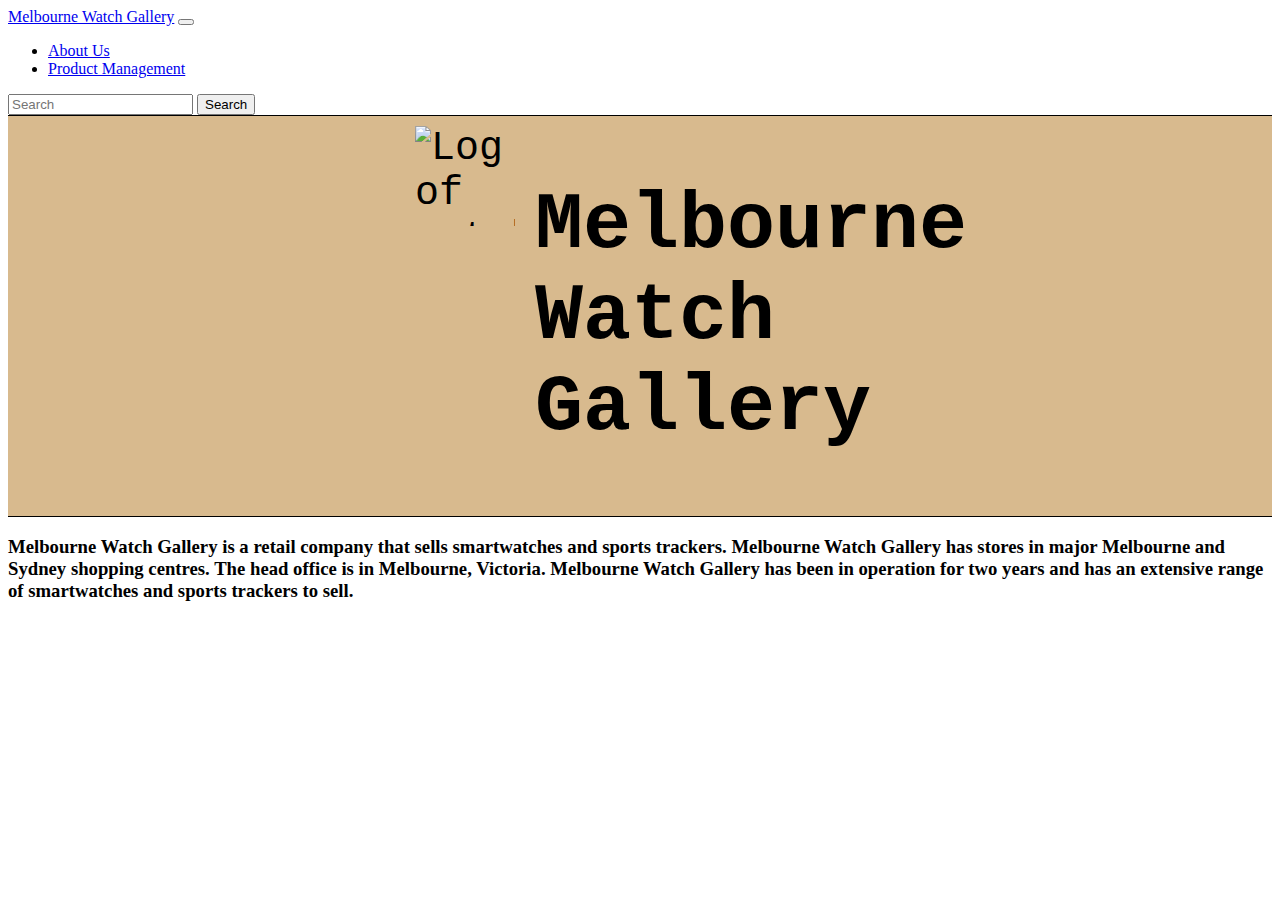
==== html/about.html @ 64ff404d "Add files via upload" ====
<!DOCTYPE html>
<html lang="en">
  <head>
    <meta charset="UTF-8" />
    <meta http-equiv="X-UA-Compatible" content="IE=edge" />
    <meta name="viewport" content="width=device-width, initial-scale=1.0" />
    <link
      href="https://cdn.jsdelivr.net/npm/bootstrap@5.3.1/dist/css/bootstrap.min.css"
      rel="stylesheet"
      integrity="sha384-4bw+/aepP/YC94hEpVNVgiZdgIC5+VKNBQNGCHeKRQN+PtmoHDEXuppvnDJzQIu9"
      crossorigin="anonymous"
    />
    <script
      src="https://cdn.jsdelivr.net/npm/bootstrap@5.3.1/dist/js/bootstrap.bundle.min.js"
      integrity="sha384-HwwvtgBNo3bZJJLYd8oVXjrBZt8cqVSpeBNS5n7C8IVInixGAoxmnlMuBnhbgrkm"
      crossorigin="anonymous"
    ></script>
    <link rel="stylesheet" href="/css/main.css" />
    <title>Melbourne Watch Gallery</title>
  </head>
  <body>
    <!-- Navigation bar -->
    <nav class="navbar navbar-expand-lg bg-body-tertiary navbar-light bg-light">
      <div class="container-fluid">
        <a class="navbar-brand" href="../index.html">Melbourne Watch Gallery</a>
        <button
          class="navbar-toggler"
          type="button"
          data-bs-toggle="collapse"
          data-bs-target="#navbarSupportedContent"
          aria-controls="navbarSupportedContent"
          aria-expanded="false"
          aria-label="Toggle navigation"
        >
          <span class="navbar-toggler-icon"></span>
        </button>
        <div class="collapse navbar-collapse" id="navbarSupportedContent">
          <ul class="navbar-nav me-auto mb-2 mb-lg-0">
            <li class="nav-item">
              <a class="nav-link" href="about.html">About Us</a>
            </li>
            <li class="nav-item">
              <a class="nav-link" href="management.html">Product Management</a>
            </li>
          </ul>
          <form class="d-flex" role="search">
            <input
              class="form-control me-2"
              type="search"
              placeholder="Search"
              aria-label="Search"
            />
            <button class="btn btn-outline-success" type="submit">
              Search
            </button>
          </form>
        </div>
      </div>
    </nav>

    <!-- Header -->
    <div class="header">
      <img
        class="logo"
        src="https://ecs.gbca.edu.au/moodle/images/logo.jpg"
        alt="Log of watch"
      />
      <h1>Melbourne Watch Gallery</h1>
    </div>

    <div class="m-5">
      <h3>
        Melbourne Watch Gallery is a retail company that sells smartwatches and
        sports trackers. Melbourne Watch Gallery has stores in major Melbourne
        and Sydney shopping centres. The head office is in Melbourne, Victoria.
        Melbourne Watch Gallery has been in operation for two years and has an
        extensive range of smartwatches and sports trackers to sell.
      </h3>
    </div>
  </body>
</html>
---- css/main.css ----
.main_container {
  display: grid;
  grid-template-columns: 1fr 350px;
  margin: 20px 0;
}

.header {
  display: grid;
  grid-template-columns: 120px 330px;
  justify-content: center;
  padding: 10px 0;
  border-top: 1px solid;
  border-bottom: 1px solid;
  font-family: "Courier New", Courier, monospace;
  font-size: 2.5rem;
  background-color: #d8ba8e;
}

.logo {
  width: 100px;
  height: 100px;
}

@media screen and (max-width: 1000px) {
  .main_container {
    grid-template-columns: 1fr;
  }
}

.czstitletyle {
  height: 60px;
}

.justify-space {
  /* justify-content: space-around; */
  justify-content: space-between;
}

/* .addtocart {
  color: aliceblue;
  background-color: #4da0b7;
} */

.addtocart {
  --bs-btn-color: #fff;
  --bs-btn-bg: #4da0b7;
  --bs-btn-border-color: #4da0b7;
  --bs-btn-hover-color: #fff;
  --bs-btn-hover-bg: #4a99b0;
  --bs-btn-hover-border-color: #4a99b0;
  --bs-btn-focus-shadow-rgb: 49, 132, 253;
  --bs-btn-active-color: #fff;
  --bs-btn-active-bg: #4a99b0;
  --bs-btn-active-border-color: #4a99b0;
  --bs-btn-active-shadow: inset 0 3px 5px rgba(0, 0, 0, 0.125);
  --bs-btn-disabled-color: #fff;
  --bs-btn-disabled-bg: #4da0b7;
  --bs-btn-disabled-border-color: #4da0b7;
  width: 70%;
}

/* .container {
  display: grid;
  display: flex;
  grid-template-columns: 1fr 1fr;
} */

/* .productlist {
  display: grid;
  grid-template-columns: 1fr 1fr 1fr;
  background-color: green;
  gap: 10px;
} */

/* .listitems {
  border: 1px solid grey;
} */

/* .pricetitle {
  width: 80%;
  height: 20%;
} */

/* .imgItem {
   width: 330px;
  height: 345px; 

  width: 60%;
  height: 75%;
} */

/* .container {
  display: flex;
} */
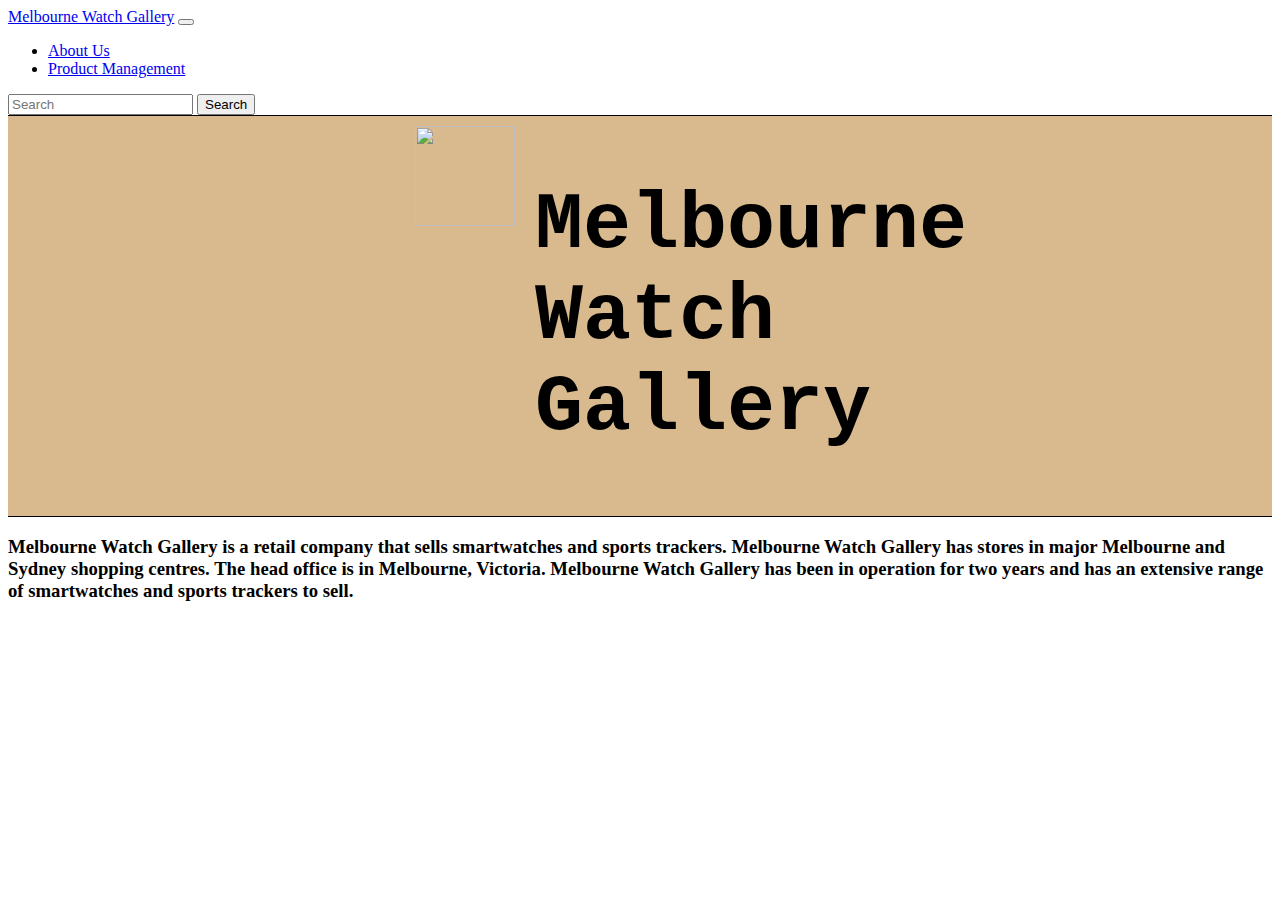
==== commit 960d983a: "Add some new pages or features" ====
--- a/html/about.html
+++ b/html/about.html
@@ -15,7 +15,7 @@
       integrity="sha384-HwwvtgBNo3bZJJLYd8oVXjrBZt8cqVSpeBNS5n7C8IVInixGAoxmnlMuBnhbgrkm"
       crossorigin="anonymous"
     ></script>
-    <link rel="stylesheet" href="/css/main.css" />
+    <link rel="stylesheet" href="../css/main.css" />
     <title>Melbourne Watch Gallery</title>
   </head>
   <body>
@@ -37,10 +37,12 @@
         <div class="collapse navbar-collapse" id="navbarSupportedContent">
           <ul class="navbar-nav me-auto mb-2 mb-lg-0">
             <li class="nav-item">
-              <a class="nav-link" href="about.html">About Us</a>
+              <a class="nav-link" href="./about.html">About Us</a>
             </li>
             <li class="nav-item">
-              <a class="nav-link" href="management.html">Product Management</a>
+              <a class="nav-link" href="./management.html"
+                >Product Management</a
+              >
             </li>
           </ul>
           <form class="d-flex" role="search">
@@ -63,7 +65,7 @@
       <img
         class="logo"
         src="https://ecs.gbca.edu.au/moodle/images/logo.jpg"
-        alt="Log of watch"
+        alt=""
       />
       <h1>Melbourne Watch Gallery</h1>
     </div>
--- a/css/main.css
+++ b/css/main.css
@@ -26,69 +26,3 @@
     grid-template-columns: 1fr;
   }
 }
-
-.czstitletyle {
-  height: 60px;
-}
-
-.justify-space {
-  /* justify-content: space-around; */
-  justify-content: space-between;
-}
-
-/* .addtocart {
-  color: aliceblue;
-  background-color: #4da0b7;
-} */
-
-.addtocart {
-  --bs-btn-color: #fff;
-  --bs-btn-bg: #4da0b7;
-  --bs-btn-border-color: #4da0b7;
-  --bs-btn-hover-color: #fff;
-  --bs-btn-hover-bg: #4a99b0;
-  --bs-btn-hover-border-color: #4a99b0;
-  --bs-btn-focus-shadow-rgb: 49, 132, 253;
-  --bs-btn-active-color: #fff;
-  --bs-btn-active-bg: #4a99b0;
-  --bs-btn-active-border-color: #4a99b0;
-  --bs-btn-active-shadow: inset 0 3px 5px rgba(0, 0, 0, 0.125);
-  --bs-btn-disabled-color: #fff;
-  --bs-btn-disabled-bg: #4da0b7;
-  --bs-btn-disabled-border-color: #4da0b7;
-  width: 70%;
-}
-
-/* .container {
-  display: grid;
-  display: flex;
-  grid-template-columns: 1fr 1fr;
-} */
-
-/* .productlist {
-  display: grid;
-  grid-template-columns: 1fr 1fr 1fr;
-  background-color: green;
-  gap: 10px;
-} */
-
-/* .listitems {
-  border: 1px solid grey;
-} */
-
-/* .pricetitle {
-  width: 80%;
-  height: 20%;
-} */
-
-/* .imgItem {
-   width: 330px;
-  height: 345px; 
-
-  width: 60%;
-  height: 75%;
-} */
-
-/* .container {
-  display: flex;
-} */
